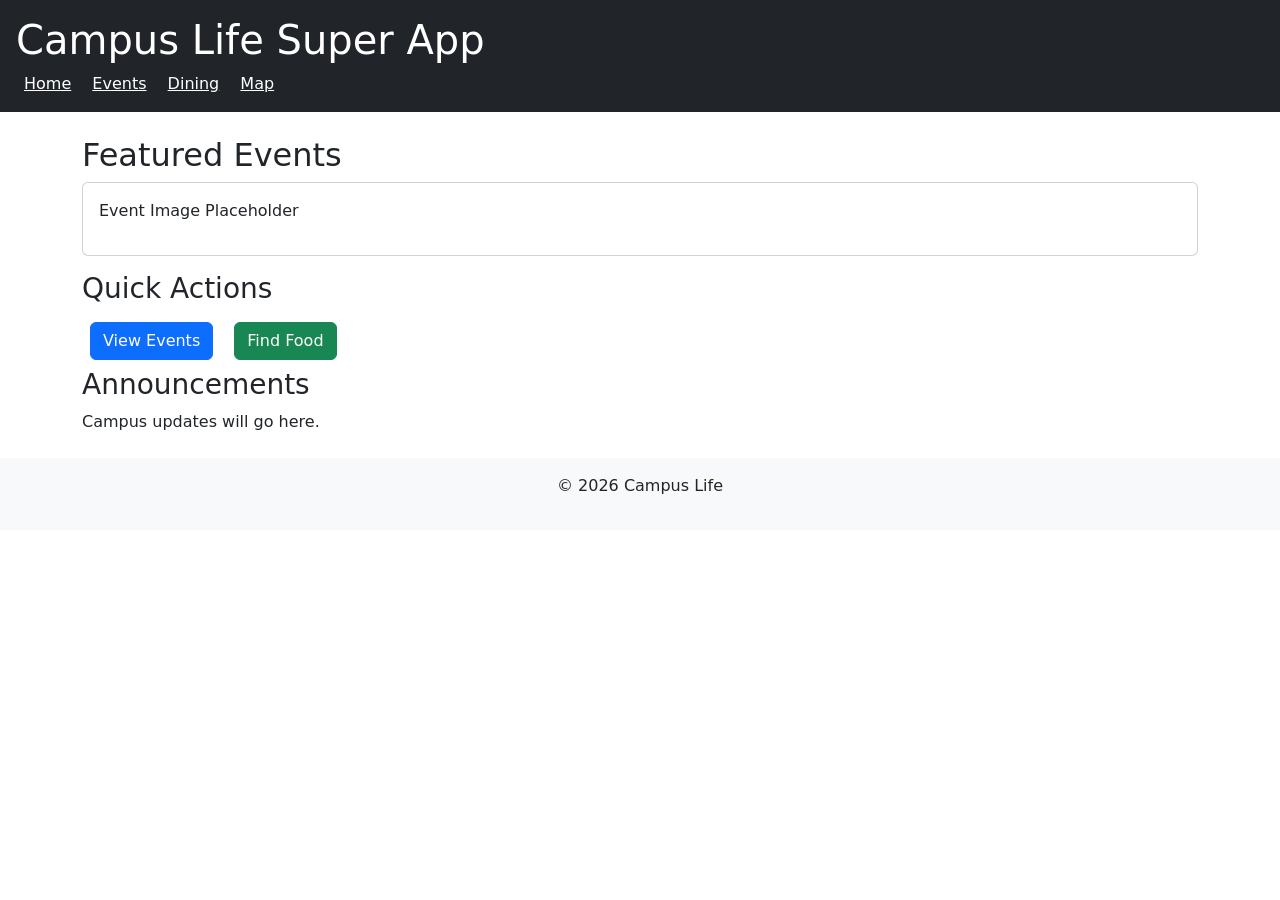
==== index.html @ f253b96e "Created Homepage and Navigation" ====
<!DOCTYPE html>
<html lang="en">
<head>
  <meta charset="UTF-8">
  <title>Campus Life App</title>

  
  <link href="https://cdn.jsdelivr.net/npm/bootstrap@5.3.0/dist/css/bootstrap.min.css" rel="stylesheet">

  
  <link rel="stylesheet" href="css/style.css">
</head>

<body>


<header class="bg-dark text-white p-3">
  <h1>Campus Life Super App</h1>

  
  <nav>
    <a href="index.html" class="text-white m-2">Home</a>
    <a href="events.html" class="text-white m-2">Events</a>
    <a href="dining.html" class="text-white m-2">Dining</a>
    <a href="map.html" class="text-white m-2">Map</a>
  </nav>
</header>


<div class="container mt-4">

  
  <h2>Featured Events</h2>
  <div class="card p-3 mb-3">
    <p>Event Image Placeholder</p>
  </div>

  
  <h3>Quick Actions</h3>
  <button class="btn btn-primary m-2" onclick="showMessage()">View Events</button>
  <button class="btn btn-success m-2" onclick="showMessage()">Find Food</button>

  
  <h3>Announcements</h3>
  <p>Campus updates will go here.</p>

</div>


<footer class="bg-light text-center p-3 mt-4">
  <p>© 2026 Campus Life</p>
</footer>

<script src="js/script.js"></script>
</body>
</html>
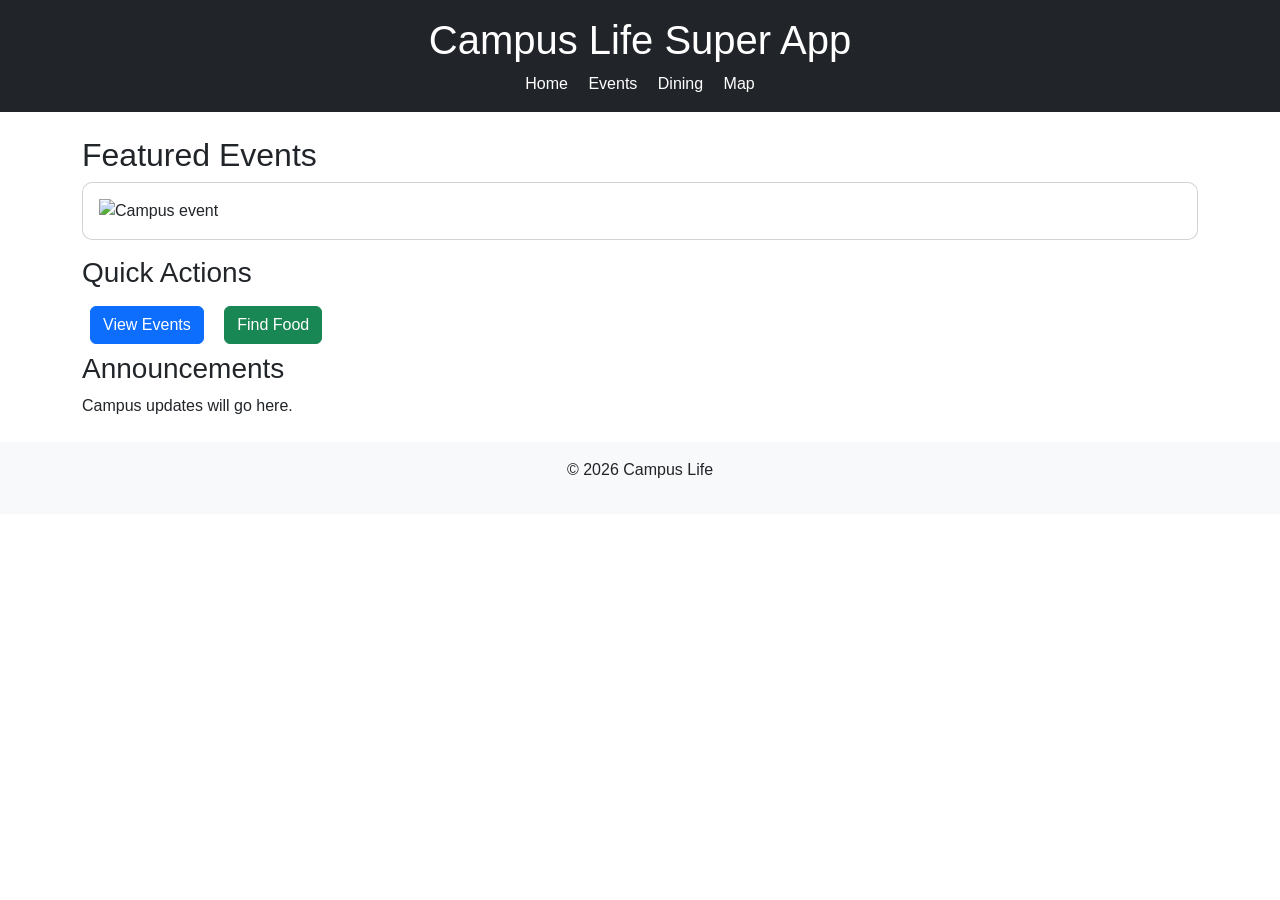
==== commit 79f071a3: "added images to project" ====
--- a/index.html
+++ b/index.html
@@ -32,7 +32,7 @@
   
   <h2>Featured Events</h2>
   <div class="card p-3 mb-3">
-    <p>Event Image Placeholder</p>
+    <img src="https://images.unsplash.com/photo-1503428593586-e225b39bddfe" class="img-fluid" alt="Campus event">
   </div>
 
   
--- a/css/style.css
+++ b/css/style.css
@@ -0,0 +1,15 @@
+body {
+  font-family: Arial, sans-serif;
+}
+
+header {
+  text-align: center;
+}
+
+nav a {
+  text-decoration: none;
+}
+
+.card {
+  border-radius: 10px;
+}
